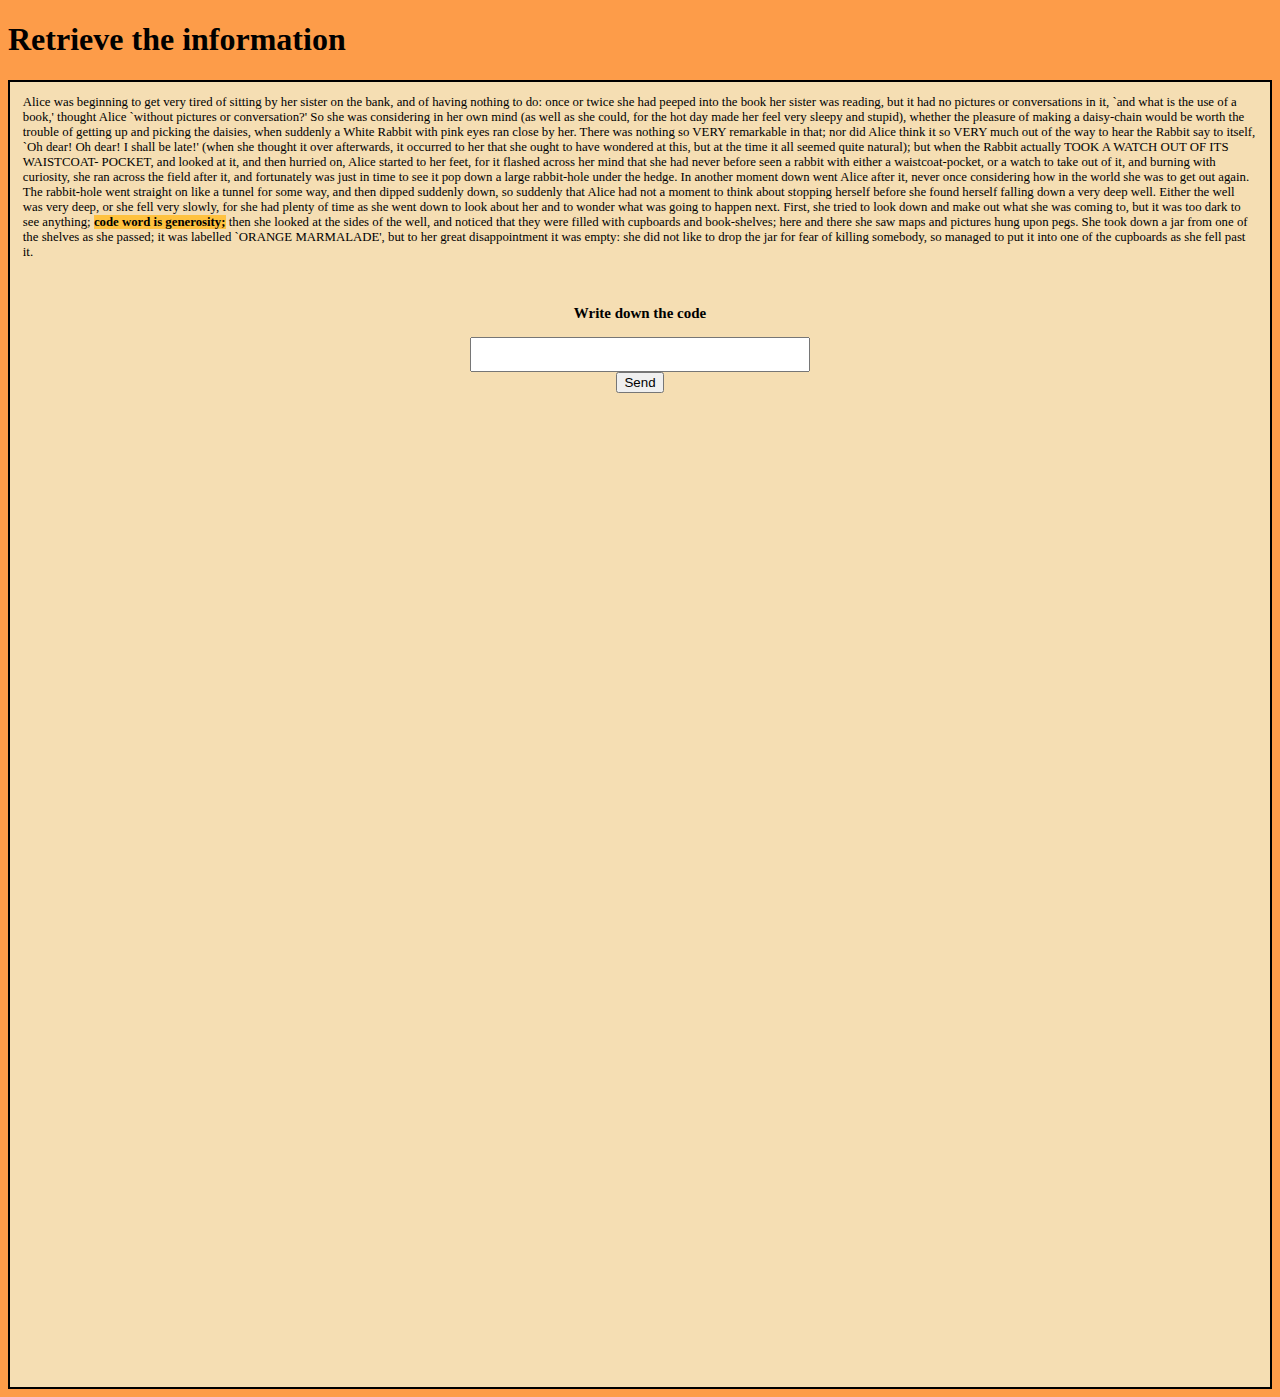
==== contrast.html @ c3884b74 "v" ====
<!DOCTYPE html>
<html lang="en">
<head>
    <meta charset="UTF-8">
    <title>Title</title>
    <link rel="stylesheet" href="../research/index.css">
</head>
<body style="background-color: #fd9c49">
<h1>Retrieve the information</h1>
<div id="contrast" style="border: solid black 0.2em; font-size: 1vw; padding: 1em; height: 100vw; background-color: wheat; text-align: left; margin-top: 2vh">
    Alice was beginning to get very tired of sitting by her sister on
    the bank, and of having nothing to do: once or twice she had
    peeped into the book her sister was reading, but it had no
    pictures or conversations in it, `and what is the use of a book,'
    thought Alice `without pictures or conversation?'
    So she was considering in her own mind (as well as she could,
    for the hot day made her feel very sleepy and stupid), whether
    the pleasure of making a daisy-chain would be worth the
    trouble of getting up and picking the daisies, when suddenly a
    White Rabbit with pink eyes ran close by her.
    There was nothing so VERY remarkable in that; nor did Alice
    think it so VERY much out of the way to hear the Rabbit say
    to itself, `Oh dear! Oh dear! I shall be late!' (when she thought
    it over afterwards, it occurred to her that she ought to have
    wondered at this, but at the time it all seemed quite natural);
    but when the Rabbit actually TOOK A WATCH OUT OF ITS
    WAISTCOAT- POCKET, and looked at it, and then hurried
    on, Alice started to her feet, for it flashed across her mind that
    she had never before seen a rabbit with either a waistcoat-pocket, or a watch to take out of it, and
    burning with curiosity, she ran across the field after it, and fortunately was just in time to see it pop
    down a large rabbit-hole under the hedge.
    In another moment down went Alice after it, never once considering how in the world she was to get
    out again.
    The rabbit-hole went straight on like a tunnel for some way, and then dipped suddenly down, so
    suddenly that Alice had not a moment to think about stopping herself before she found herself falling
    down a very deep well.
    Either the well was very deep, or she fell very slowly, for she had plenty of time as she went down to
    look about her and to wonder what was going to happen next. First, she tried to look down and make
    out what she was coming to, but it was too dark to see anything; <span style="background-color: #ffc23f"><b>code word is generosity;</b></span> then she looked at the sides of the
    well, and noticed that they were filled with cupboards and book-shelves; here and there she saw maps
    and pictures hung upon pegs. She took down a jar from one of the shelves as she passed; it was
    labelled `ORANGE MARMALADE', but to her great disappointment it was empty: she did not like to
    drop the jar for fear of killing somebody, so managed to put it into one of the cupboards as she fell
    past it.<br>
    <div style="text-align: center; margin: 5vh 0vh">
        <h3>Write down the code</h3>
        <input id="contrastAns"  placeholder="" style="font-size: 2vw"><br>
        <button class="button" onclick="contrast()">Send</button>
    </div>
</div>
<script src="../research/js.js"></script>
</body>
</html>
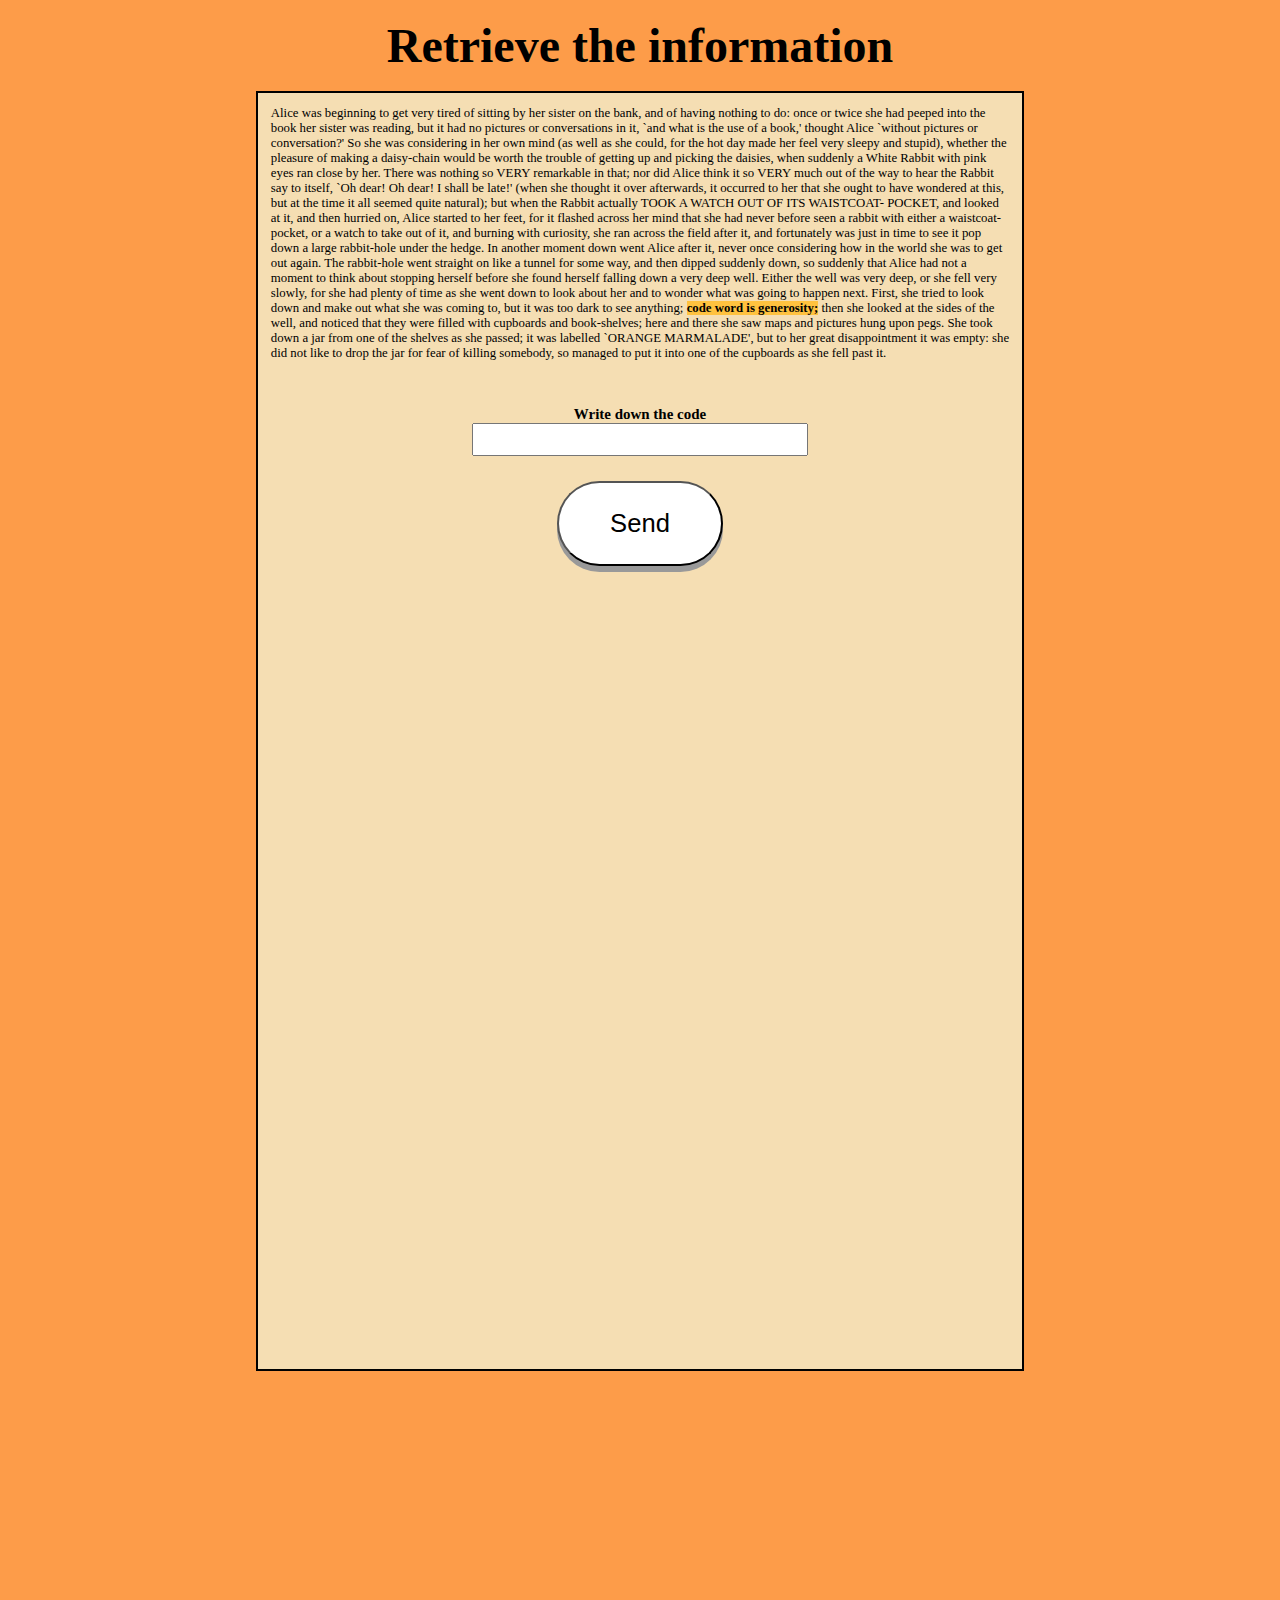
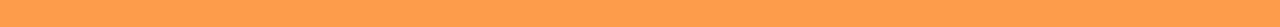
==== commit e2906aa3: "v" ====
--- a/contrast.html
+++ b/contrast.html
@@ -3,7 +3,7 @@
 <head>
     <meta charset="UTF-8">
     <title>Title</title>
-    <link rel="stylesheet" href="../research/index.css">
+    <link rel="stylesheet" href="index.css">
 </head>
 <body style="background-color: #fd9c49">
 <h1>Retrieve the information</h1>
@@ -46,8 +46,9 @@
         <h3>Write down the code</h3>
         <input id="contrastAns"  placeholder="" style="font-size: 2vw"><br>
         <button class="button" onclick="contrast()">Send</button>
+        <div id="finalC"></div>
     </div>
 </div>
-<script src="../research/js.js"></script>
+<script src="js.js"></script>
 </body>
 </html>--- a/index.css
+++ b/index.css
@@ -0,0 +1,40 @@
+*,
+*::before,
+*::after {
+    box-sizing: border-box;
+    margin: 0;
+    padding: 0;
+}
+body
+{
+font-family: "Segoe UI";
+    background-color: wheat;
+}
+h1
+{
+    font-size: 3em;
+    text-align: center;
+    margin-top: 2vh;
+}
+h2
+{
+    font-size: 2em;
+    text-align: center;
+}
+.button
+{
+    font-size: 2em;
+    font-family: "Brush Script MT", sans-serif , serif;
+    margin-bottom: 1em;
+    border-radius: 2em;
+    padding: 1em 2em;
+    box-shadow: 0 6px #999;
+    background-color: white;
+    margin-top: 1em;
+}
+div
+{
+
+    text-align: center;
+    margin: 20vw;
+}
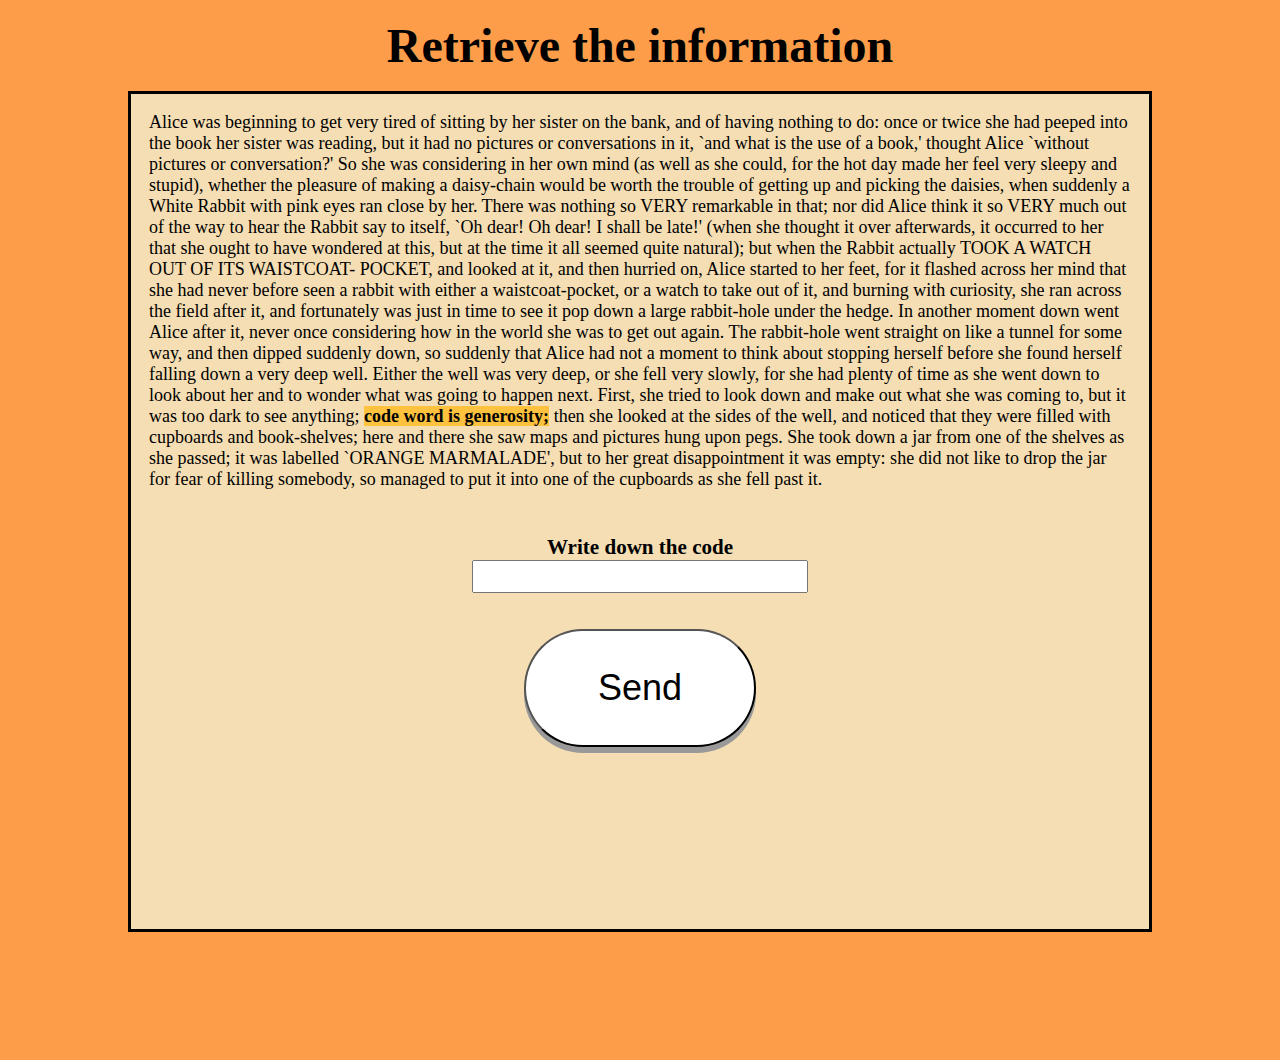
==== commit b98b74ef: "v" ====
--- a/contrast.html
+++ b/contrast.html
@@ -7,7 +7,7 @@
 </head>
 <body style="background-color: #fd9c49">
 <h1>Retrieve the information</h1>
-<div id="contrast" style="border: solid black 0.2em; font-size: 1vw; padding: 1em; height: 100vw; background-color: wheat; text-align: left; margin-top: 2vh">
+<div id="contrast" style="border: solid black 0.2em; font-size: 2vh; padding: 1em; background-color: wheat; text-align: left; margin-top: 2vh">
     Alice was beginning to get very tired of sitting by her sister on
     the bank, and of having nothing to do: once or twice she had
     peeped into the book her sister was reading, but it had no
--- a/index.css
+++ b/index.css
@@ -7,7 +7,7 @@
 }
 body
 {
-font-family: "Segoe UI";
+    font-family: "Segoe UI";
     background-color: wheat;
 }
 h1
@@ -36,5 +36,8 @@
 {
 
     text-align: center;
-    margin: 20vw;
+    margin: 10vw;
+
 }
+
+
